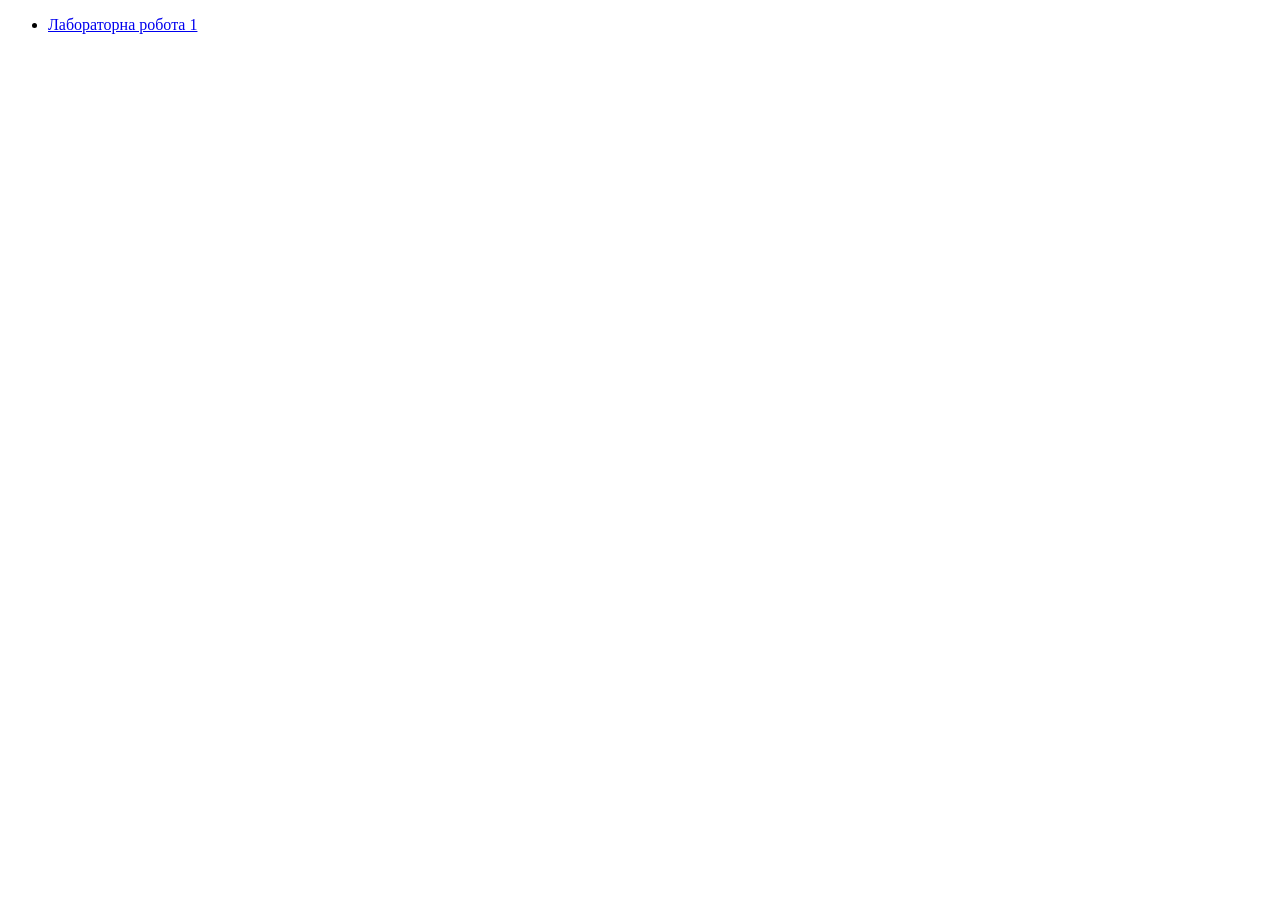
==== index.html @ f62fe3b6 "[Add] index.html for GitHub Pages" ====
<!DOCTYPE html>
<html lang="uk">
  <head>
    <meta charset="UTF-8" />
    <title>Лабораторні роботи</title>
  </head>
  <body>
    <ul>
      <li><a href="./Lab_1/index.html">Лабораторна робота 1</a></li>
    </ul>
  </body>
</html>
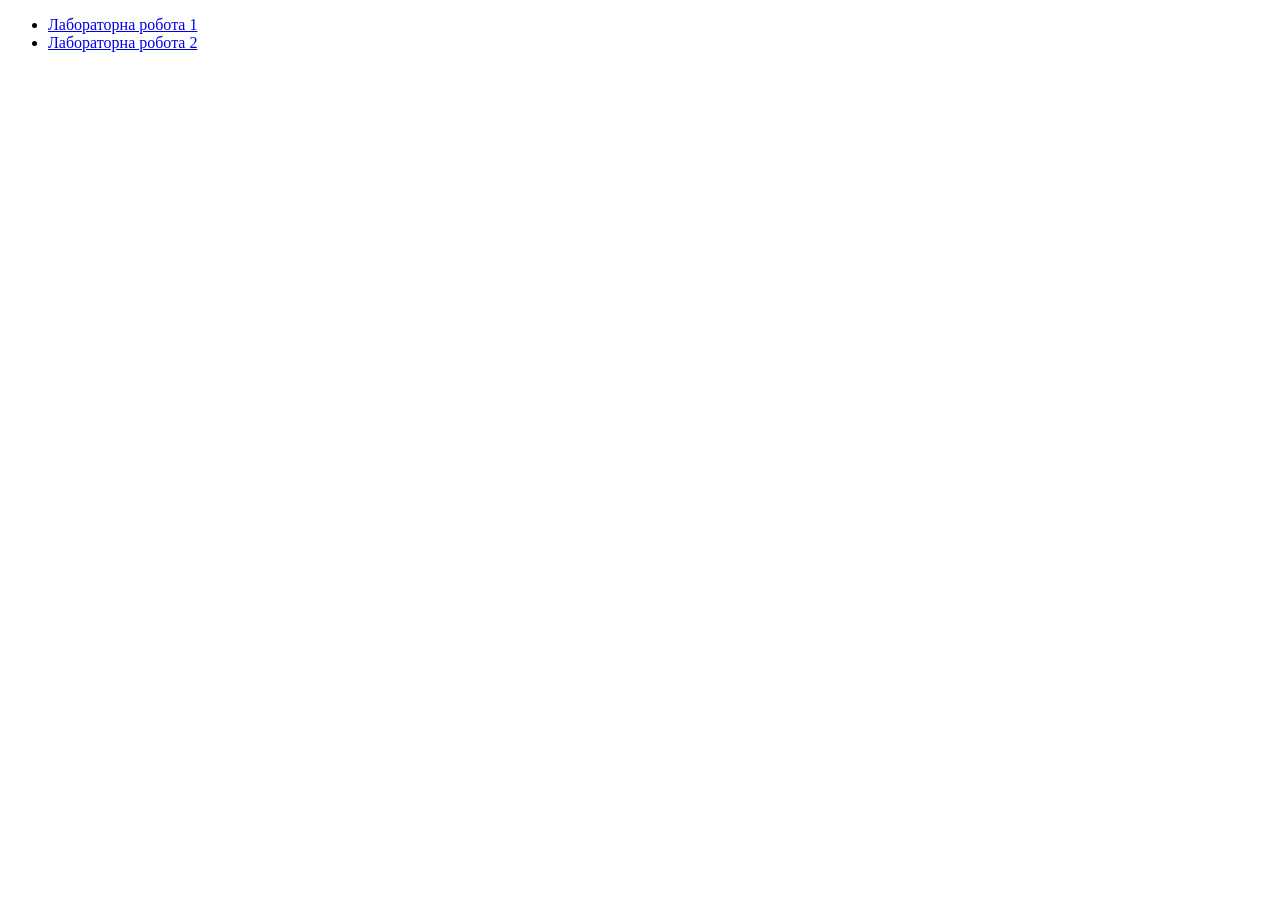
==== commit dd52611f: "[Update] index.html for Lab_2" ====
--- a/index.html
+++ b/index.html
@@ -7,6 +7,7 @@
   <body>
     <ul>
       <li><a href="./Lab_1/index.html">Лабораторна робота 1</a></li>
+      <li><a href="./Lab_2/index.html">Лабораторна робота 2</a></li>
     </ul>
   </body>
 </html>
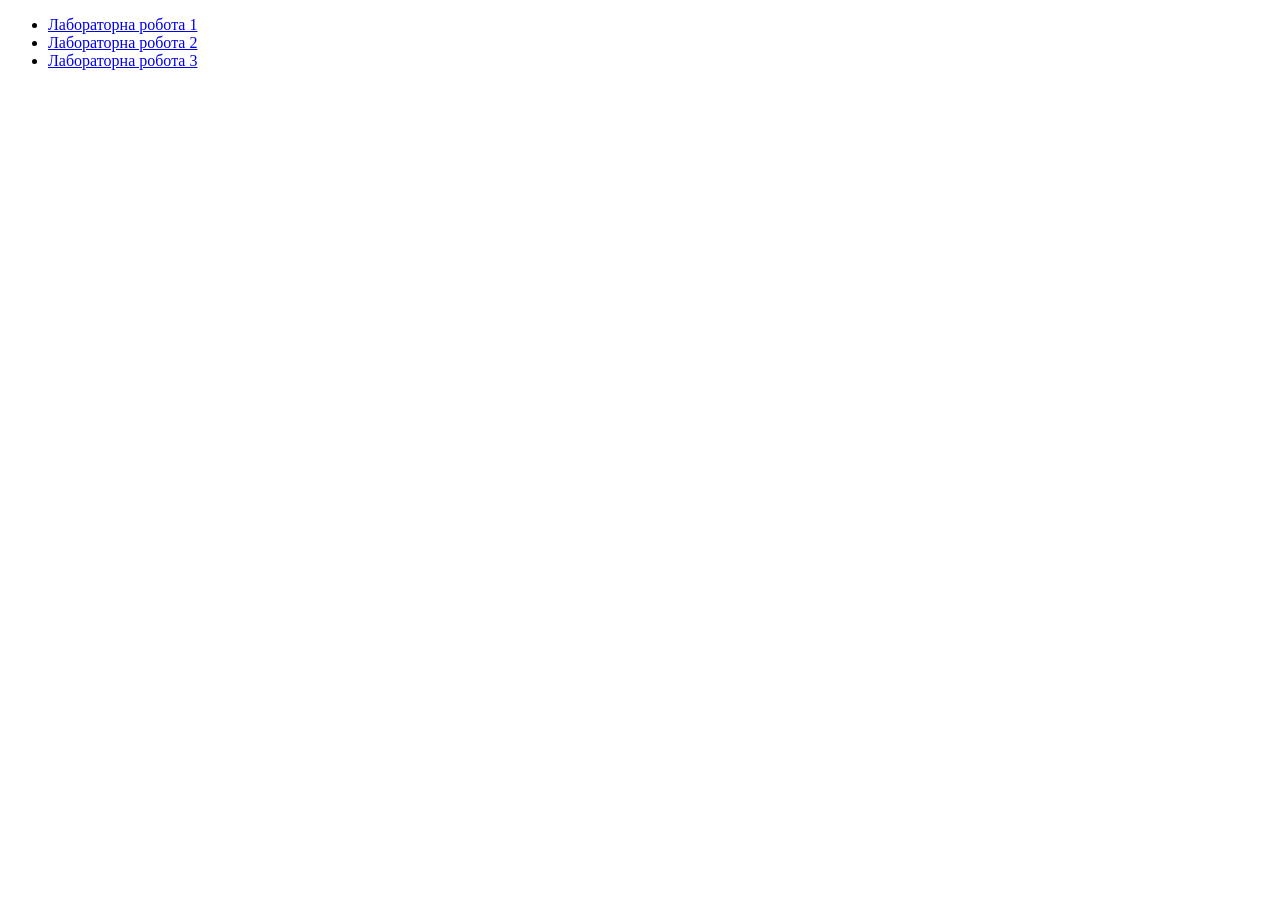
==== commit b66230e6: "[Update] index.html for Lab_3" ====
--- a/index.html
+++ b/index.html
@@ -8,6 +8,7 @@
     <ul>
       <li><a href="./Lab_1/index.html">Лабораторна робота 1</a></li>
       <li><a href="./Lab_2/index.html">Лабораторна робота 2</a></li>
+      <li><a href="./Lab_3/index.html">Лабораторна робота 3</a></li>
     </ul>
   </body>
 </html>
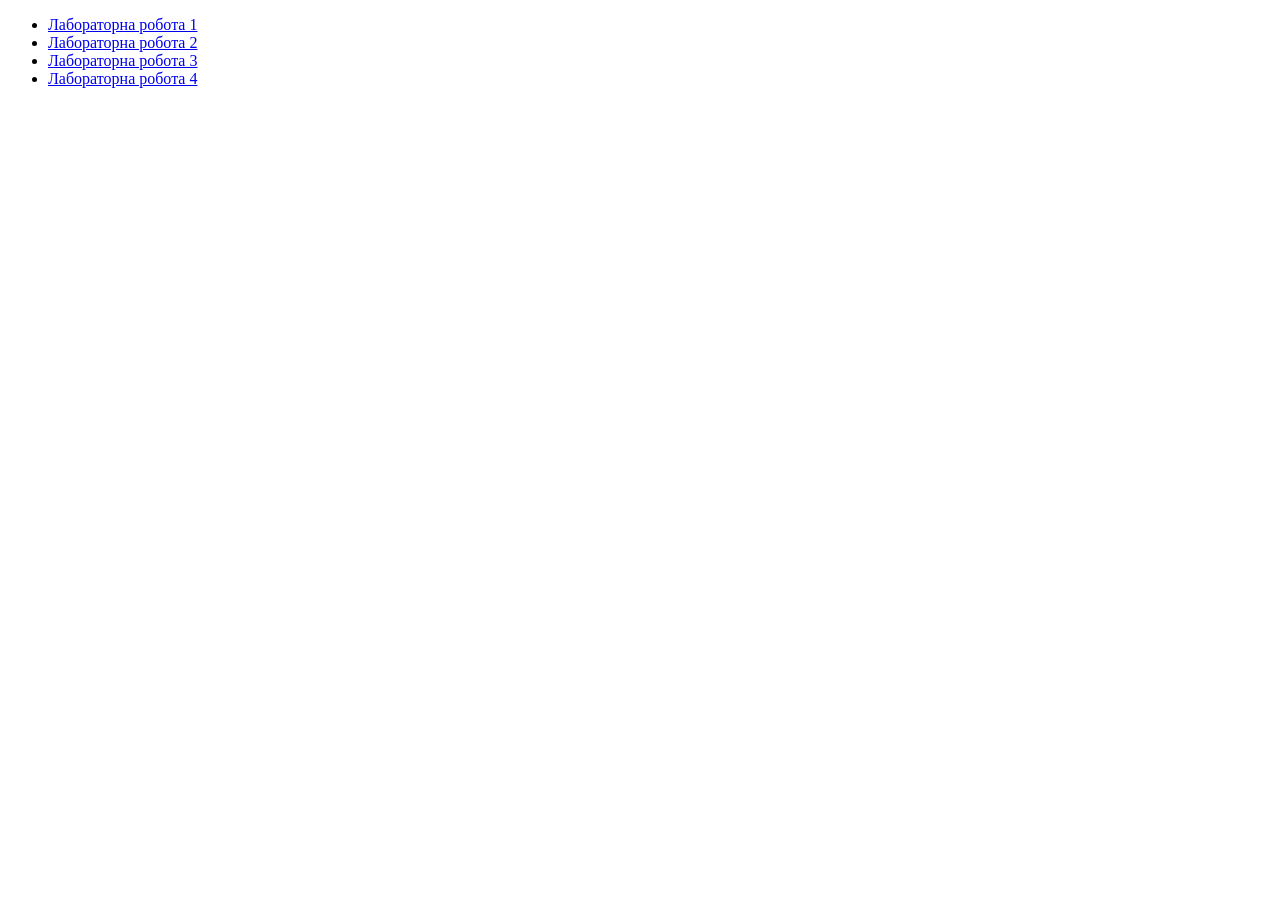
==== commit 38814ead: "[Update] index.html for lab-4" ====
--- a/index.html
+++ b/index.html
@@ -6,9 +6,10 @@
   </head>
   <body>
     <ul>
-      <li><a href="./Lab_1/index.html">Лабораторна робота 1</a></li>
-      <li><a href="./Lab_2/index.html">Лабораторна робота 2</a></li>
-      <li><a href="./Lab_3/index.html">Лабораторна робота 3</a></li>
+      <li><a href="./lab-1/index.html">Лабораторна робота 1</a></li>
+      <li><a href="./lab-2/index.html">Лабораторна робота 2</a></li>
+      <li><a href="./lab-3/index.html">Лабораторна робота 3</a></li>
+      <li><a href="./lab-4/index.html">Лабораторна робота 4</a></li>
     </ul>
   </body>
 </html>
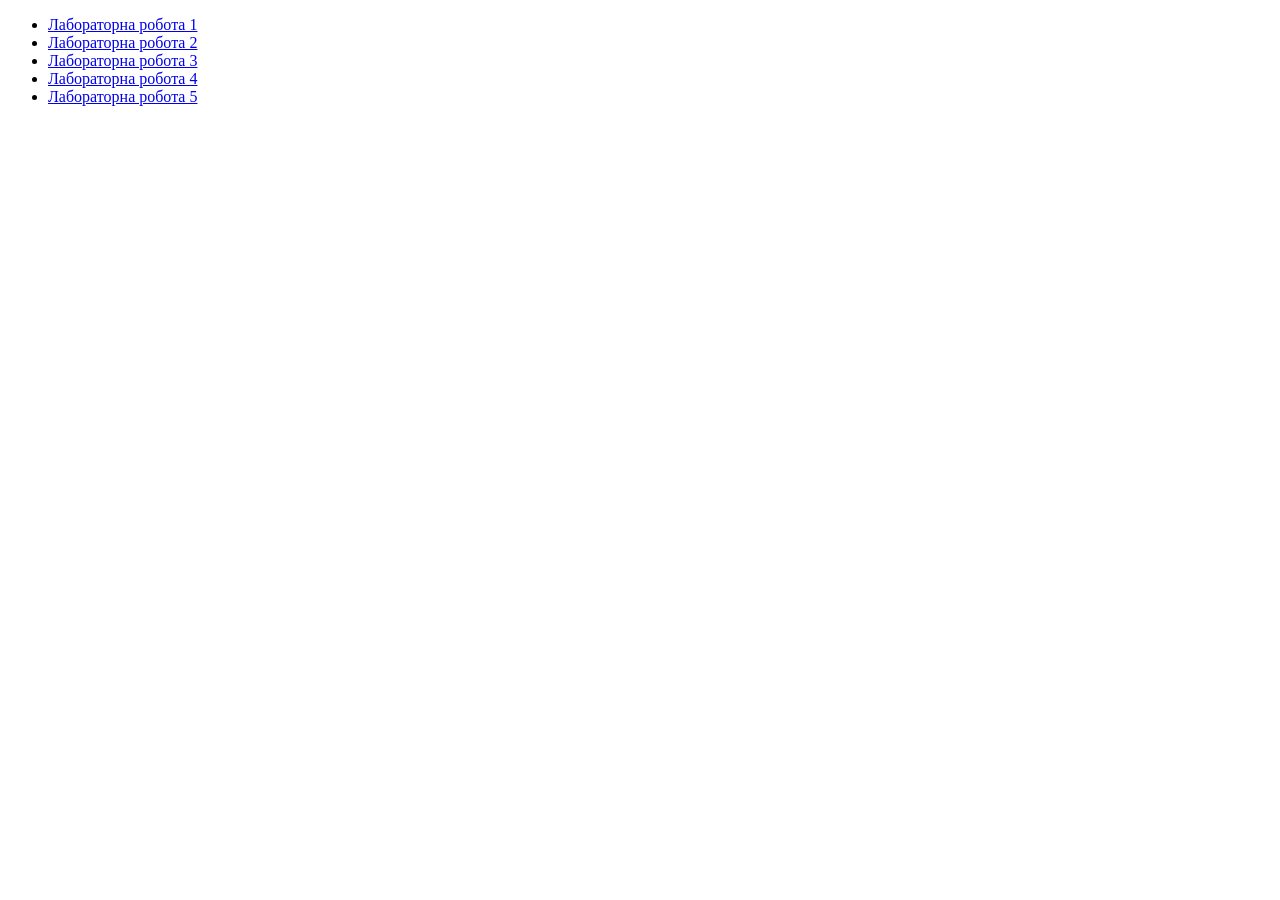
==== commit 3ca27fc7: "[Update] index.html for lab-5" ====
--- a/index.html
+++ b/index.html
@@ -10,6 +10,7 @@
       <li><a href="./lab-2/index.html">Лабораторна робота 2</a></li>
       <li><a href="./lab-3/index.html">Лабораторна робота 3</a></li>
       <li><a href="./lab-4/index.html">Лабораторна робота 4</a></li>
+      <li><a href="./lab-5/index.html">Лабораторна робота 5</a></li>
     </ul>
   </body>
 </html>
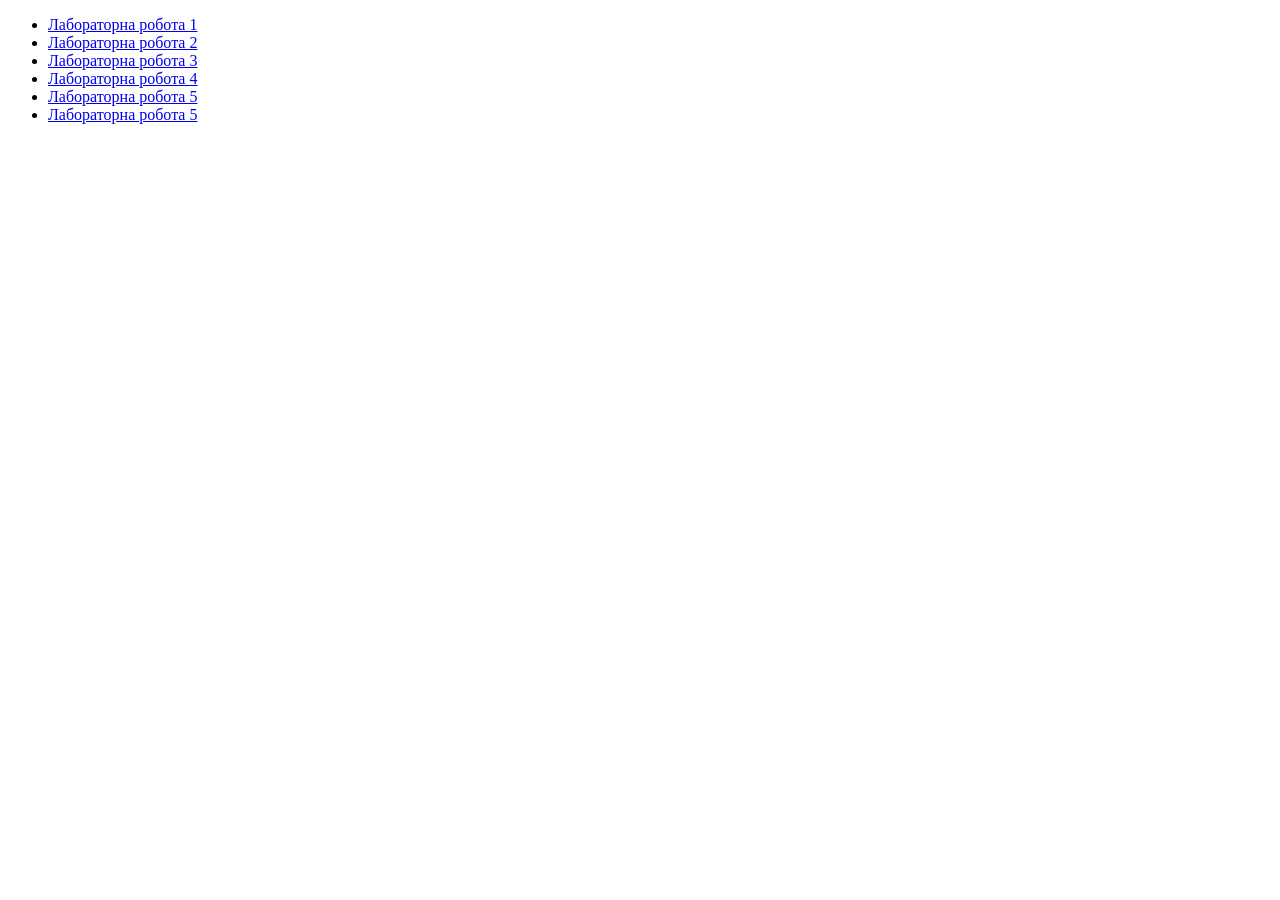
==== commit 6ea79c4e: "[Update] index.html for lab-6" ====
--- a/index.html
+++ b/index.html
@@ -11,6 +11,7 @@
       <li><a href="./lab-3/index.html">Лабораторна робота 3</a></li>
       <li><a href="./lab-4/index.html">Лабораторна робота 4</a></li>
       <li><a href="./lab-5/index.html">Лабораторна робота 5</a></li>
+      <li><a href="./lab-6/index.html">Лабораторна робота 5</a></li>
     </ul>
   </body>
 </html>
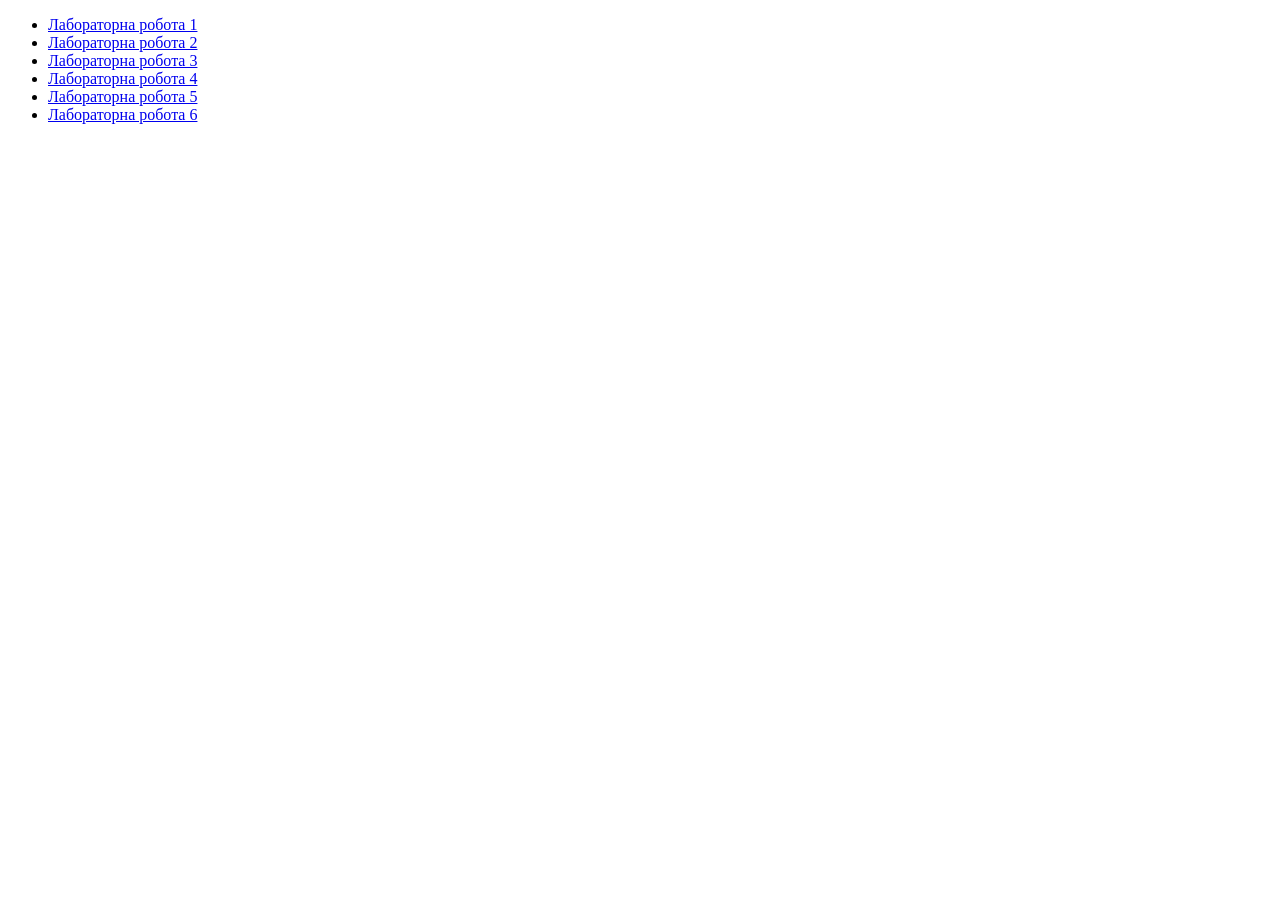
==== commit 37a7764e: "[Fix] typo" ====
--- a/index.html
+++ b/index.html
@@ -11,7 +11,7 @@
       <li><a href="./lab-3/index.html">Лабораторна робота 3</a></li>
       <li><a href="./lab-4/index.html">Лабораторна робота 4</a></li>
       <li><a href="./lab-5/index.html">Лабораторна робота 5</a></li>
-      <li><a href="./lab-6/index.html">Лабораторна робота 5</a></li>
+      <li><a href="./lab-6/index.html">Лабораторна робота 6</a></li>
     </ul>
   </body>
 </html>
